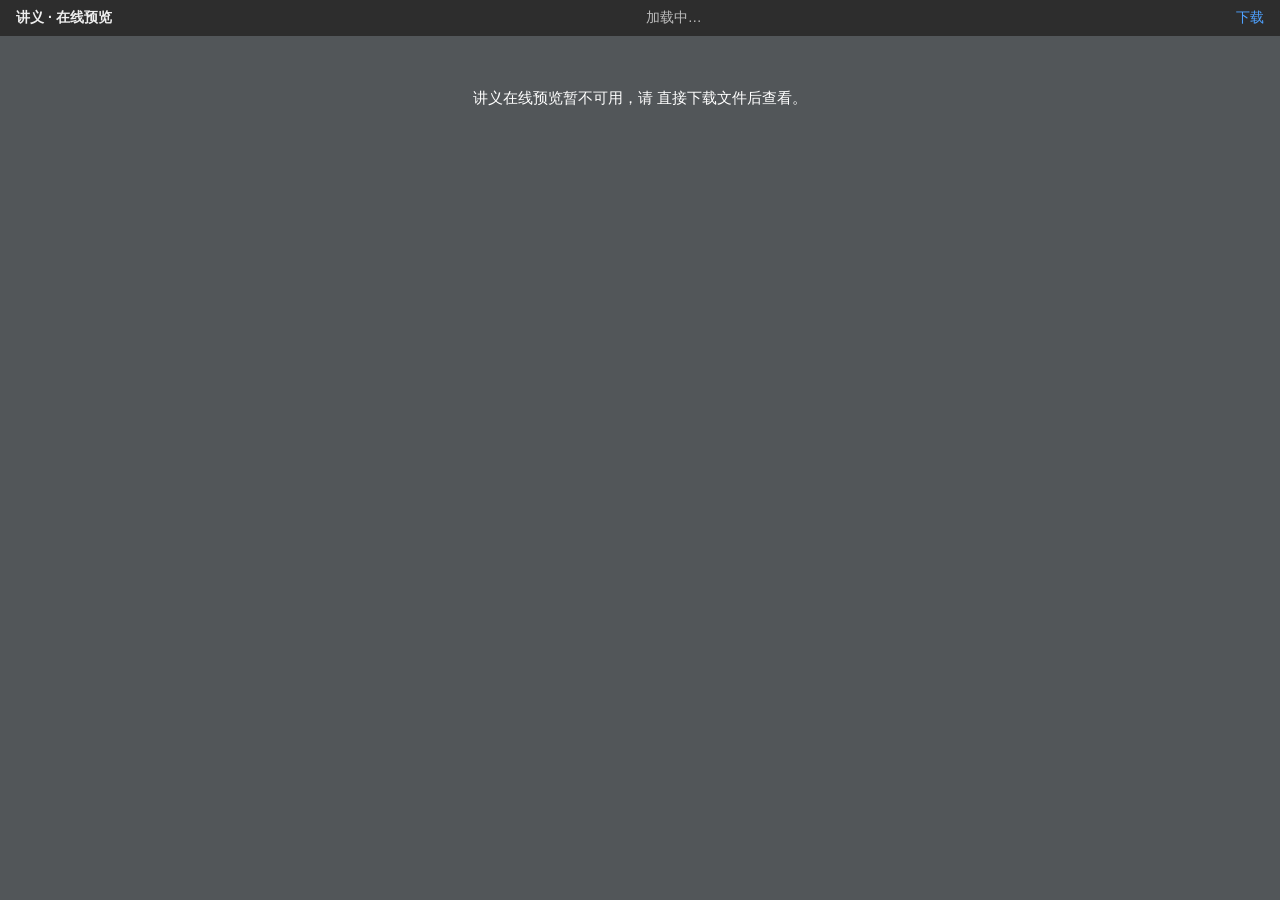
==== pdf-viewer.html @ 0a254251 "update pdf-viewer.html: 神外大讲堂增加 PPT 在线预览" ====
<!DOCTYPE html>
<html lang="zh-CN">
<head>
<meta charset="utf-8">
<meta name="viewport" content="width=device-width, initial-scale=1">
<title>讲义在线预览</title>
<style>
  html, body { margin: 0; padding: 0; background: #525659;
    font-family: -apple-system, BlinkMacSystemFont, "Microsoft YaHei", "PingFang SC", sans-serif; }
  #toolbar { position: sticky; top: 0; z-index: 10; display: flex; align-items: center;
    gap: 14px; padding: 9px 16px; background: #2d2d2d; color: #eee; font-size: 14px; }
  #title { font-weight: 600; white-space: nowrap; overflow: hidden; text-overflow: ellipsis; max-width: 46%; }
  #pages { flex: 1; text-align: center; color: #bbb; }
  #dl { color: #4ea1ff; text-decoration: none; white-space: nowrap; }
  #dl:hover { text-decoration: underline; }
  #container { padding: 18px; display: flex; flex-direction: column; align-items: center; gap: 14px; }
  canvas { background: #fff; box-shadow: 0 2px 10px rgba(0,0,0,.45);
    max-width: 100%; height: auto; }
  #loading, #err { padding: 48px 20px; text-align: center; color: #fff; font-size: 15px; line-height: 1.8; }
  #err { display: none; }
  #err a { color: #4ea1ff; }
</style>
</head>
<body>
  <div id="toolbar">
    <span id="title">讲义在线预览</span>
    <span id="pages">加载中…</span>
    <a id="dl" href="#" download>下载</a>
  </div>
  <div id="loading">正在加载讲义…</div>
  <div id="err">讲义在线预览暂不可用，请 <span id="fallback"></span></div>
  <div id="container"></div>

  <script src="pdfjs/pdf.js"></script>
  <script>
    pdfjsLib.GlobalWorkerOptions.workerSrc = 'pdfjs/pdf.worker.js';
    var params = new URLSearchParams(location.search);
    var file = params.get('file');
    var ppt = params.get('ppt');
    var name = params.get('name') || '讲义';
    document.getElementById('title').textContent = name + ' · 在线预览';
    document.getElementById('dl').href = file || ppt || '#';
    document.getElementById('dl').textContent = file ? '下载 PDF' : (ppt ? '下载 PPT' : '下载');

    var fallbackEl = document.getElementById('fallback');
    if (ppt) {
      fallbackEl.innerHTML = '<a href="' + ppt + '" target="_blank" rel="noopener">下载原 PPT</a> 用 WPS / PowerPoint 打开。';
    } else if (file) {
      fallbackEl.innerHTML = '<a href="' + file + '" target="_blank" rel="noopener">下载 PDF</a> 后用 PDF 阅读器打开。';
    } else {
      fallbackEl.textContent = '直接下载文件后查看。';
    }

    if (!file) {
      document.getElementById('loading').style.display = 'none';
      document.getElementById('err').style.display = 'block';
    } else {
      pdfjsLib.getDocument(file).promise.then(function (pdf) {
        document.getElementById('loading').style.display = 'none';
        document.getElementById('pages').textContent = '共 ' + pdf.numPages + ' 页';
        var container = document.getElementById('container');
        for (var i = 1; i <= pdf.numPages; i++) {
          (function (pageNum) {
            pdf.getPage(pageNum).then(function (page) {
              var viewport = page.getViewport({ scale: 1.4 });
              var canvas = document.createElement('canvas');
              var ctx = canvas.getContext('2d');
              canvas.width = viewport.width;
              canvas.height = viewport.height;
              canvas.style.width = Math.min(viewport.width, 1100) + 'px';
              container.appendChild(canvas);
              page.render({ canvasContext: ctx, viewport: viewport }).promise.catch(function (e) {
                console.error('render page', pageNum, e);
              });
            }).catch(function (e) { console.error('getPage', pageNum, e); });
          })(i);
        }
      }).catch(function (e) {
        console.error(e);
        document.getElementById('loading').style.display = 'none';
        document.getElementById('err').style.display = 'block';
      });
    }
  </script>
</body>
</html>
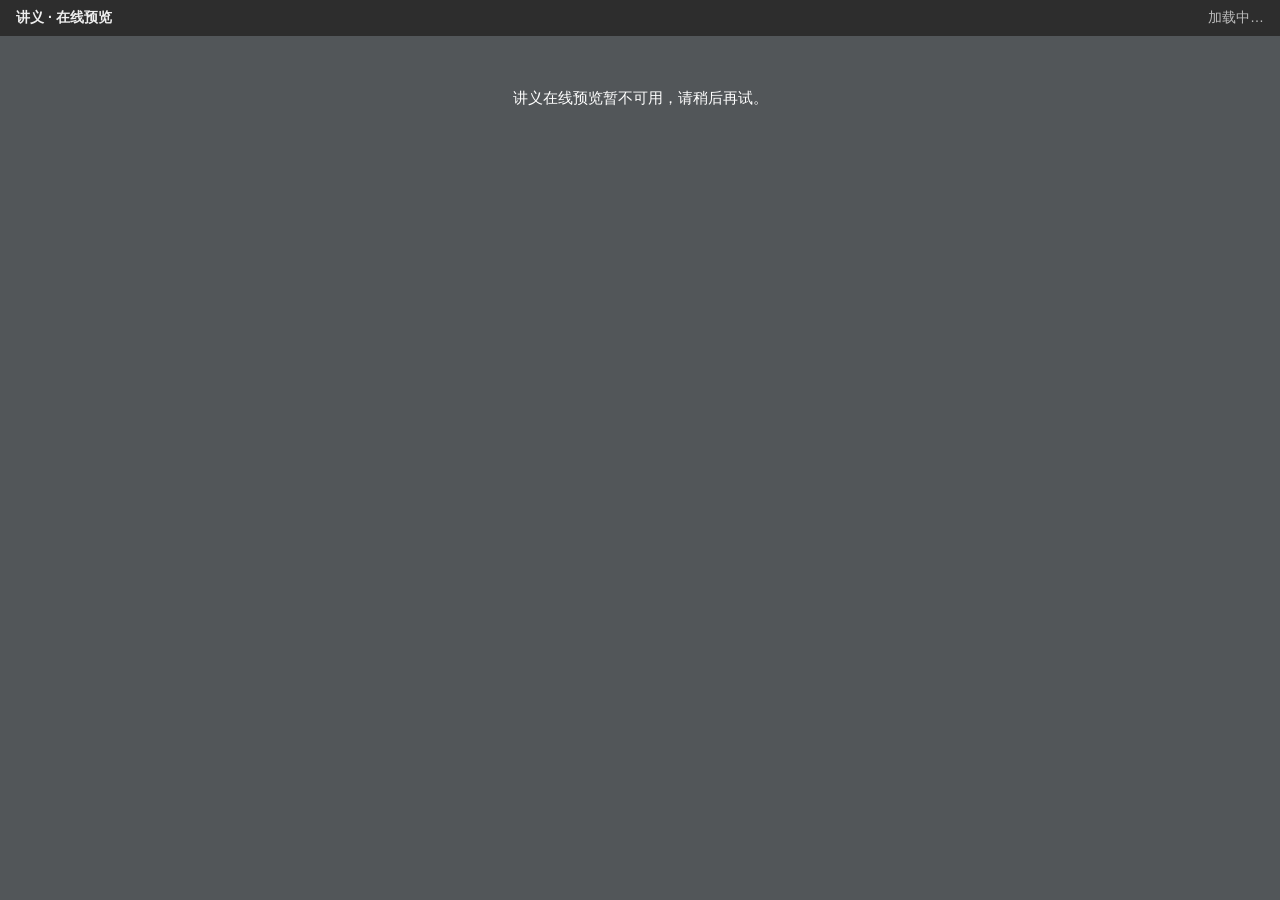
==== commit 7399ff0b: "update pdf-viewer.html: 神外大讲堂增加 PPT 在线预览" ====
--- a/pdf-viewer.html
+++ b/pdf-viewer.html
@@ -9,26 +9,22 @@
     font-family: -apple-system, BlinkMacSystemFont, "Microsoft YaHei", "PingFang SC", sans-serif; }
   #toolbar { position: sticky; top: 0; z-index: 10; display: flex; align-items: center;
     gap: 14px; padding: 9px 16px; background: #2d2d2d; color: #eee; font-size: 14px; }
-  #title { font-weight: 600; white-space: nowrap; overflow: hidden; text-overflow: ellipsis; max-width: 46%; }
-  #pages { flex: 1; text-align: center; color: #bbb; }
-  #dl { color: #4ea1ff; text-decoration: none; white-space: nowrap; }
-  #dl:hover { text-decoration: underline; }
+  #title { flex: 1; font-weight: 600; white-space: nowrap; overflow: hidden; text-overflow: ellipsis; }
+  #pages { color: #bbb; white-space: nowrap; }
   #container { padding: 18px; display: flex; flex-direction: column; align-items: center; gap: 14px; }
   canvas { background: #fff; box-shadow: 0 2px 10px rgba(0,0,0,.45);
     max-width: 100%; height: auto; }
   #loading, #err { padding: 48px 20px; text-align: center; color: #fff; font-size: 15px; line-height: 1.8; }
   #err { display: none; }
-  #err a { color: #4ea1ff; }
 </style>
 </head>
 <body>
   <div id="toolbar">
     <span id="title">讲义在线预览</span>
     <span id="pages">加载中…</span>
-    <a id="dl" href="#" download>下载</a>
   </div>
   <div id="loading">正在加载讲义…</div>
-  <div id="err">讲义在线预览暂不可用，请 <span id="fallback"></span></div>
+  <div id="err">讲义在线预览暂不可用，请稍后再试。</div>
   <div id="container"></div>
 
   <script src="pdfjs/pdf.js"></script>
@@ -36,20 +32,8 @@
     pdfjsLib.GlobalWorkerOptions.workerSrc = 'pdfjs/pdf.worker.js';
     var params = new URLSearchParams(location.search);
     var file = params.get('file');
-    var ppt = params.get('ppt');
     var name = params.get('name') || '讲义';
     document.getElementById('title').textContent = name + ' · 在线预览';
-    document.getElementById('dl').href = file || ppt || '#';
-    document.getElementById('dl').textContent = file ? '下载 PDF' : (ppt ? '下载 PPT' : '下载');
-
-    var fallbackEl = document.getElementById('fallback');
-    if (ppt) {
-      fallbackEl.innerHTML = '<a href="' + ppt + '" target="_blank" rel="noopener">下载原 PPT</a> 用 WPS / PowerPoint 打开。';
-    } else if (file) {
-      fallbackEl.innerHTML = '<a href="' + file + '" target="_blank" rel="noopener">下载 PDF</a> 后用 PDF 阅读器打开。';
-    } else {
-      fallbackEl.textContent = '直接下载文件后查看。';
-    }
 
     if (!file) {
       document.getElementById('loading').style.display = 'none';
